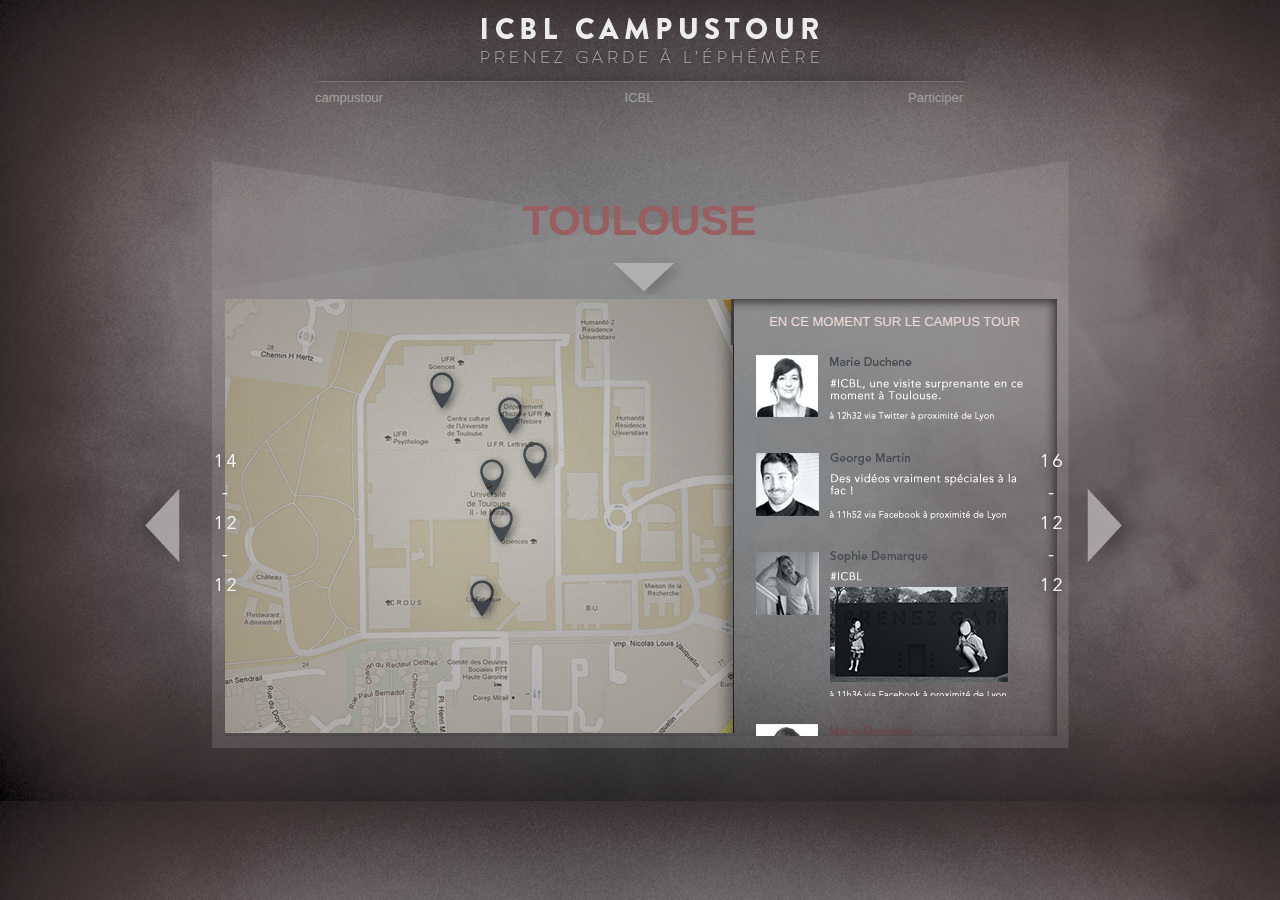
==== index.html @ aa117b37 "premiere version du proto d'ICBL" ====
<!doctype html>
<!-- paulirish.com/2008/conditional-stylesheets-vs-css-hacks-answer-neither/ -->
<!--[if lt IE 7]> <html class="no-js ie6 oldie" lang="en"> <![endif]-->
<!--[if IE 7]>    <html class="no-js ie7 oldie" lang="en"> <![endif]-->
<!--[if IE 8]>    <html class="no-js ie8 oldie" lang="en"> <![endif]-->
<!-- Consider adding an manifest.appcache: h5bp.com/d/Offline -->
<!--[if gt IE 8]><!--> <html class="no-js" lang="en"> <!--<![endif]-->
<head>
  <meta charset="utf-8">

  <!-- Use the .htaccess and remove these lines to avoid edge case issues.
       More info: h5bp.com/b/378 -->
  <meta http-equiv="X-UA-Compatible" content="IE=edge,chrome=1">

  <title>ICBL</title>
  <meta name="description" content="">
  <meta name="author" content="">

  <!-- Mobile viewport optimized: j.mp/bplateviewport -->
  <meta name="viewport" content="width=device-width,initial-scale=1">

  <!-- Place favicon.ico and apple-touch-icon.png in the root directory: mathiasbynens.be/notes/touch-icons -->

  <!-- CSS: implied media=all -->
  <!-- CSS concatenated and minified via ant build script-->
  <link rel="stylesheet" href="css/reset.css">
  <link rel="stylesheet" href="css/style.css">
  <!-- end CSS-->

  <!-- More ideas for your <head> here: h5bp.com/d/head-Tips -->

  <!-- All JavaScript at the bottom, except for Modernizr / Respond.
       Modernizr enables HTML5 elements & feature detects; Respond is a polyfill for min/max-width CSS3 Media Queries
       For optimal performance, use a custom Modernizr build: www.modernizr.com/download/ -->
  <script src="js/libs/modernizr-2.0.6.min.js"></script>
</head>

<body>

  <div id="container">
    <header>
    	<h1>ICBL<span>Prenez garde à l'éphémère</span></h1>
		 <menu>
			<li id='firstLI'><a href="index.html">campustour</a> </li>
			<li id='secondeLI'>ICBL</li>
			<li id='thirdLI'><a href='participer.html'>Participer </a></li>
		</menu>
    </header>
   
    <div id="main" role="main">
    	<div id='content'>
			<div class="cartouche actif" id='ville1'>
				<h2>Toulouse<br/><img align="center"  src="img/arrowCity.png" /></h2>
				<div class="inside">
					<div class='carte'>
						<img src="img/carte.png" alt="timeline"/>
						<div class="check">
							
						</div>
						<div class="infoBull"></div>
					</div>
					<div class='wall'>
						<h3>En ce moment sur le campus tour</h3>
						<img src="img/timeline.png" alt="timeline"/>
					</div>
				</div>
			</div>
			<div class="cartouche" id='ville2'>
				<h2>Paris<br/><img align="center"  src="img/arrowCity.png" /></h2>
				<div class="inside">
					<div class='carte'>
						<div class="check">
							
						</div>
						<div class="infoBull"></div>
					</div>
					<div class='wall'>
						<h3>En ce moment sur le campus tour</h3>
						<img src="img/timeline.png" alt="timeline"/>
					</div>
				</div>
			</div>
			<div class="cartouche" id='ville3'>
				<h2>marseille<br/><img align="center"  src="img/arrowCity.png" /></h2>
				<div class="inside">
					<div class='carte'>
						<div class="check">
							
						</div>
						<div class="infoBull"></div>
					</div>
					<div class='wall'>
						<h3>En ce moment sur le campus tour</h3>
						<img src="img/timeline.png" alt="timeline"/>
					</div>
				</div>
			</div>
			<div id='leftArrow'>
				<p class='day'></p>
				<p class='month'></p>
				<p class='year'></p>
			</div>
			<div id='rightArrow'>
				<p class='day'></p>
				<p class='month'></p>
				<p class='year'></p>
			</div>
		</div>
    </div>
    <footer>

    </footer>
  </div> <!--! end of #container -->


  <!-- JavaScript at the bottom for fast page loading -->

  
 <script src="js/libs/jquery-1.6.2.min.js"></script>


  <!-- scripts concatenated and minified via ant build script-->
  <!--<script defer src="js/plugins.js"></script>
  <script defer src="js/script.js"></script>-->
  <script defer src="js/mylibs/site-ajax.js"></script>
  <!-- end scripts-->

	
  <!-- Prompt IE 6 users to install Chrome Frame. Remove this if you want to support IE 6.
       chromium.org/developers/how-tos/chrome-frame-getting-started -->
  <!--[if lt IE 7 ]>
    <script src="//ajax.googleapis.com/ajax/libs/chrome-frame/1.0.3/CFInstall.min.js"></script>
    <script>window.attachEvent('onload',function(){CFInstall.check({mode:'overlay'})})</script>
  <![endif]-->
  
</body>
</html>
---- css/style.css ----
/* 
 * HTML5 ✰ Boilerplate
 *
 * What follows is the result of much research on cross-browser styling. 
 * Credit left inline and big thanks to Nicolas Gallagher, Jonathan Neal,
 * Kroc Camen, and the H5BP dev community and team.
 *
 * Detailed information about this CSS: h5bp.com/css
 * 
 * ==|== normalize ==========================================================
 */


/* =============================================================================
   HTML5 display definitions
   ========================================================================== */

article, aside, details, figcaption, figure, footer, header, hgroup, nav, section { display: block; }
audio, canvas, video { display: inline-block; *display: inline; *zoom: 1; }
audio:not([controls]) { display: none; }
[hidden] { display: none; }

/* =============================================================================
   Base
   ========================================================================== */

/*
 * 1. Correct text resizing oddly in IE6/7 when body font-size is set using em units
 * 2. Force vertical scrollbar in non-IE
 * 3. Prevent iOS text size adjust on device orientation change, without disabling user zoom: h5bp.com/g
 */

html { font-size: 100%; overflow-y: scroll; -webkit-text-size-adjust: 100%; -ms-text-size-adjust: 100%; }

body { margin: 0; font-size: 13px; line-height: 1.231; }

body, button, input, select, textarea { font-family: sans-serif; color: #222; }

/* 
 * Remove text-shadow in selection highlight: h5bp.com/i
 * These selection declarations have to be separate
 * Also: hot pink! (or customize the background color to match your design)
 */

::-moz-selection { background: #fe57a1; color: #fff; text-shadow: none; }
::selection { background: #fe57a1; color: #fff; text-shadow: none; }


/* =============================================================================
   Links
   ========================================================================== */

a { color: #00e; }
a:visited { color: #551a8b; }
a:hover { color: #06e; }
a:focus { outline: thin dotted; }

/* Improve readability when focused and hovered in all browsers: h5bp.com/h */
a:hover, a:active { outline: 0; }


/* =============================================================================
   Typography
   ========================================================================== */

abbr[title] { border-bottom: 1px dotted; }

b, strong { font-weight: bold; }

blockquote { margin: 1em 40px; }

dfn { font-style: italic; }

hr { display: block; height: 1px; border: 0; border-top: 1px solid #ccc; margin: 1em 0; padding: 0; }

ins { background: #ff9; color: #000; text-decoration: none; }

mark { background: #ff0; color: #000; font-style: italic; font-weight: bold; }

/* Redeclare monospace font family: h5bp.com/j */
pre, code, kbd, samp { font-family: monospace, monospace; _font-family: 'courier new', monospace; font-size: 1em; }

/* Improve readability of pre-formatted text in all browsers */
pre { white-space: pre; white-space: pre-wrap; word-wrap: break-word; }

q { quotes: none; }
q:before, q:after { content: ""; content: none; }

small { font-size: 85%; }

/* Position subscript and superscript content without affecting line-height: h5bp.com/k */
sub, sup { font-size: 75%; line-height: 0; position: relative; vertical-align: baseline; }
sup { top: -0.5em; }
sub { bottom: -0.25em; }


/* =============================================================================
   Lists
   ========================================================================== */

ul, ol { margin: 1em 0; padding: 0 0 0 40px; }
dd { margin: 0 0 0 40px; }
nav ul, nav ol { list-style: none; list-style-image: none; margin: 0; padding: 0; }


/* =============================================================================
   Embedded content
   ========================================================================== */

/*
 * 1. Improve image quality when scaled in IE7: h5bp.com/d
 * 2. Remove the gap between images and borders on image containers: h5bp.com/e 
 */

img { border: 0; -ms-interpolation-mode: bicubic; vertical-align: middle; }

/*
 * Correct overflow not hidden in IE9 
 */

svg:not(:root) { overflow: hidden; }


/* =============================================================================
   Figures
   ========================================================================== */

figure { margin: 0; }


/* =============================================================================
   Forms
   ========================================================================== */

form { margin: 0; }
fieldset { border: 0; margin: 0; padding: 0; }

/* Indicate that 'label' will shift focus to the associated form element */
label { cursor: pointer; }

/* 
 * 1. Correct color not inheriting in IE6/7/8/9 
 * 2. Correct alignment displayed oddly in IE6/7 
 */

legend { border: 0; *margin-left: -7px; padding: 0; }

/*
 * 1. Correct font-size not inheriting in all browsers
 * 2. Remove margins in FF3/4 S5 Chrome
 * 3. Define consistent vertical alignment display in all browsers
 */

button, input, select, textarea { font-size: 100%; margin: 0; vertical-align: baseline; *vertical-align: middle; }

/*
 * 1. Define line-height as normal to match FF3/4 (set using !important in the UA stylesheet)
 * 2. Correct inner spacing displayed oddly in IE6/7
 */

button, input { line-height: normal; *overflow: visible; }

/*
 * Reintroduce inner spacing in 'table' to avoid overlap and whitespace issues in IE6/7
 */

table button, table input { *overflow: auto; }

/*
 * 1. Display hand cursor for clickable form elements
 * 2. Allow styling of clickable form elements in iOS
 */

button, input[type="button"], input[type="reset"], input[type="submit"] { cursor: pointer; -webkit-appearance: button; }

/*
 * Consistent box sizing and appearance
 */

input[type="checkbox"], input[type="radio"] { box-sizing: border-box; }
input[type="search"] { -webkit-appearance: textfield; -moz-box-sizing: content-box; -webkit-box-sizing: content-box; box-sizing: content-box; }
input[type="search"]::-webkit-search-decoration { -webkit-appearance: none; }

/* 
 * Remove inner padding and border in FF3/4: h5bp.com/l 
 */

button::-moz-focus-inner, input::-moz-focus-inner { border: 0; padding: 0; }

/* 
 * 1. Remove default vertical scrollbar in IE6/7/8/9 
 * 2. Allow only vertical resizing
 */

textarea { overflow: auto; vertical-align: top; resize: vertical; }

/* Colors for form validity */
input:valid, textarea:valid {  }
input:invalid, textarea:invalid { background-color: #f0dddd; }


/* =============================================================================
   Tables
   ========================================================================== */

table { border-collapse: collapse; border-spacing: 0; }
td { vertical-align: top; }


/* ==|== primary styles =====================================================
   Author: Blond
   ========================================================================== */

body{
	background: url('../img/background.jpg');
	background-size: cover;
}
header{
	width: 650px;
	margin: 0 auto;
}
h1{
	
	height:90px;
	background: url('../img/header.png');
	text-indent: -9999px;
}

menu li{
	display: block;
	width: 216px;
	list-style: none;
	float: left;
	color: #a0a1a1;
}
a, a:visited, a:hover{
	color: #a0a1a1;
	text-decoration: none;
}
a:hover{
	text-decoration: underline;
}
#secondeLI{
	text-align: center;
}
#thirdLI{
	text-align: right;
}
#main{
	clear: both;
}
#main{
	
	width:857px;
	margin: 50px auto;
	background: url('../img/fondCartouche.png'),no-repeat;
	padding-bottom: 15px;
	overflow: hidden
}
.cartouche{
	
	width: 830px;
	margin: 0 auto;
	display: none;
	position: relative;
	left: 830px;
}
#ville1{
	left: 0;
}
.actif{
	display: block;
}
.cartouche h2{
	font-size:3.25em;
	margin: 0 auto;
	text-align: center;
	font-weight: bold;
	text-transform: uppercase;
	color: #995e5f;
	height: 104px;
	padding-top:55px;
	width: 338px;
}
.inside {
	width :832px;
	height :437px;
	-moz-box-shadow: inset -3px 3px 10px #383434;
	-webkit-box-shadow: inset -3px 3px 10px #383434;
	box-shadow: inset -3px 3px 10px #383434;
}
.inside .carte{
	float:left;
	width: 507px;
	height:100%;

}
.inside .wall h3{
	width: 325px;
	height: 45px;
	text-transform: uppercase;
	color: #F0DDDD;
	text-align: center;
	float: right;
	line-height: 45px;
}
.inside .wall {
	overflow-y: scroll;
	overflow-x:hidden;
	height: 100%;
}
/***********Infobull*/
.inside .carte .check{
	background-image: url('../img/check.png');
	width: 43px;
	height: 47px;
	cursor: pointer;
	position: relative;
	top :350px;
	left: 160px;
}
.inside .carte .infoBull{
	background-image: url('../img/bulle.png');
	width: 199px;
	height: 294px;
	position: relative;
	top: 10px;
	left: 80px;
	display: none;
	
}

#leftArrow{
	background: url('../img/dateDebutToulouse.png');
	width: 130px;
	height: 165px;
	position: absolute;
	left: 10%;
	top: 440px;
	cursor: pointer;
}

#rightArrow{
	background: url('../img/dateFinToulouse.png');
	width: 130px;
	height: 165px;
	position: absolute;
	right: 10%;
	top: 440px;
	cursor: pointer;
	
}










/* ==|== non-semantic helper classes ========================================
   Please define your styles before this section.
   ========================================================================== */

/* For image replacement */
.ir { display: block; border: 0; text-indent: -999em; overflow: hidden; background-color: transparent; background-repeat: no-repeat; text-align: left; direction: ltr; }
.ir br { display: none; }

/* Hide from both screenreaders and browsers: h5bp.com/u */
.hidden { display: none !important; visibility: hidden; }

/* Hide only visually, but have it available for screenreaders: h5bp.com/v */
.visuallyhidden { border: 0; clip: rect(0 0 0 0); height: 1px; margin: -1px; overflow: hidden; padding: 0; position: absolute; width: 1px; }

/* Extends the .visuallyhidden class to allow the element to be focusable when navigated to via the keyboard: h5bp.com/p */
.visuallyhidden.focusable:active, .visuallyhidden.focusable:focus { clip: auto; height: auto; margin: 0; overflow: visible; position: static; width: auto; }

/* Hide visually and from screenreaders, but maintain layout */
.invisible { visibility: hidden; }

/* Contain floats: h5bp.com/q */ 
.clearfix:before, .clearfix:after { content: ""; display: table; }
.clearfix:after { clear: both; }
.clearfix { zoom: 1; }



/* ==|== media queries ======================================================
   PLACEHOLDER Media Queries for Responsive Design.
   These override the primary ('mobile first') styles
   Modify as content requires.
   ========================================================================== */

@media only screen and (min-width: 480px) {
  /* Style adjustments for viewports 480px and over go here */

}

@media only screen and (min-width: 768px) {
  /* Style adjustments for viewports 768px and over go here */

}



/* ==|== print styles =======================================================
   Print styles.
   Inlined to avoid required HTTP connection: h5bp.com/r
   ========================================================================== */
 
@media print {
  * { background: transparent !important; color: black !important; text-shadow: none !important; filter:none !important; -ms-filter: none !important; } /* Black prints faster: h5bp.com/s */
  a, a:visited { text-decoration: underline; }
  a[href]:after { content: " (" attr(href) ")"; }
  abbr[title]:after { content: " (" attr(title) ")"; }
  .ir a:after, a[href^="javascript:"]:after, a[href^="#"]:after { content: ""; }  /* Don't show links for images, or javascript/internal links */
  pre, blockquote { border: 1px solid #999; page-break-inside: avoid; }
  thead { display: table-header-group; } /* h5bp.com/t */
  tr, img { page-break-inside: avoid; }
  img { max-width: 100% !important; }
  @page { margin: 0.5cm; }
  p, h2, h3 { orphans: 3; widows: 3; }
  h2, h3 { page-break-after: avoid; }
}
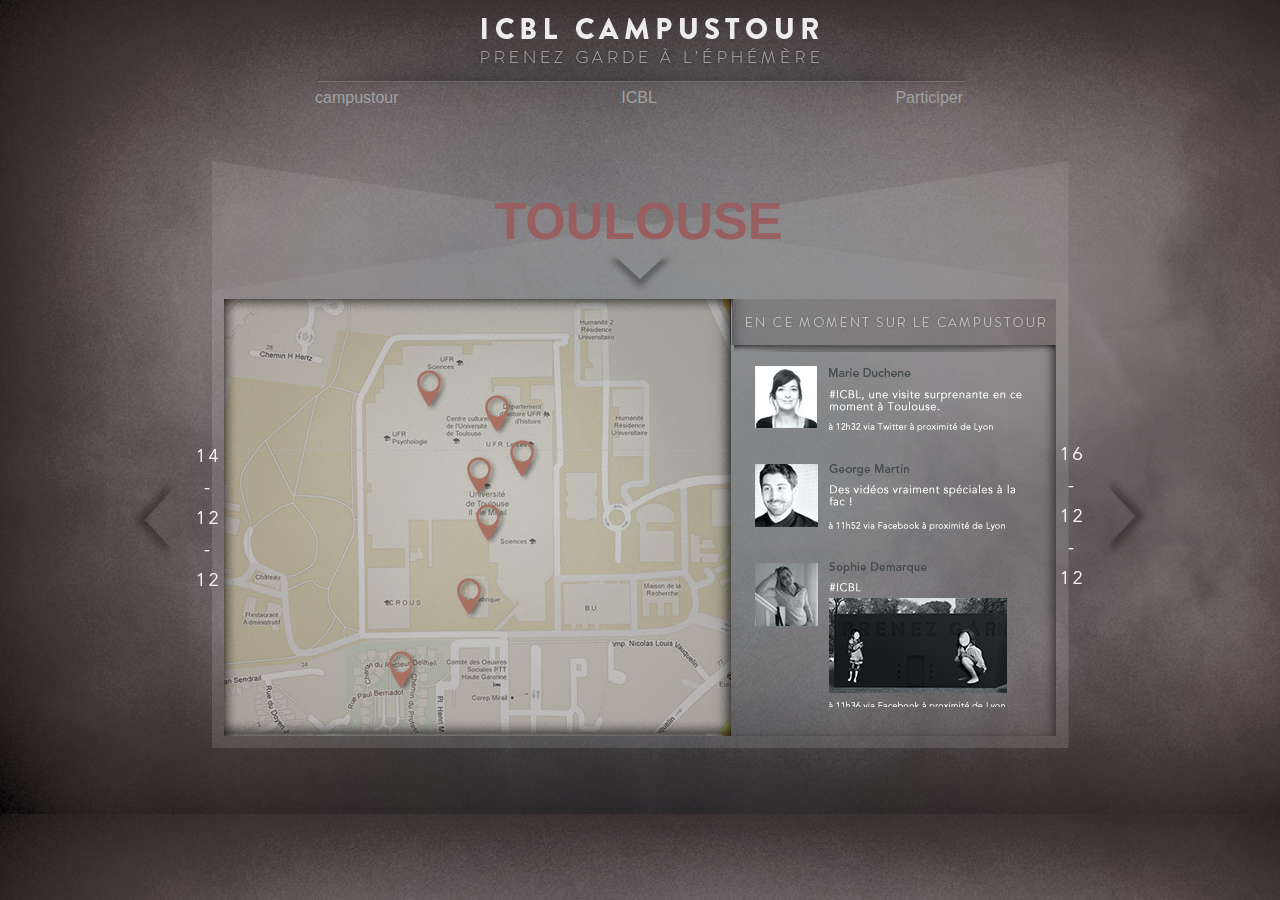
==== commit b7a6e368: "Version 1.2 deu proto desktop ICBL" ====
--- a/index.html
+++ b/index.html
@@ -1,10 +1,5 @@
 <!doctype html>
-<!-- paulirish.com/2008/conditional-stylesheets-vs-css-hacks-answer-neither/ -->
-<!--[if lt IE 7]> <html class="no-js ie6 oldie" lang="en"> <![endif]-->
-<!--[if IE 7]>    <html class="no-js ie7 oldie" lang="en"> <![endif]-->
-<!--[if IE 8]>    <html class="no-js ie8 oldie" lang="en"> <![endif]-->
-<!-- Consider adding an manifest.appcache: h5bp.com/d/Offline -->
-<!--[if gt IE 8]><!--> <html class="no-js" lang="en"> <!--<![endif]-->
+
 <head>
   <meta charset="utf-8">
 
@@ -27,12 +22,7 @@
   <link rel="stylesheet" href="css/style.css">
   <!-- end CSS-->
 
-  <!-- More ideas for your <head> here: h5bp.com/d/head-Tips -->
-
-  <!-- All JavaScript at the bottom, except for Modernizr / Respond.
-       Modernizr enables HTML5 elements & feature detects; Respond is a polyfill for min/max-width CSS3 Media Queries
-       For optimal performance, use a custom Modernizr build: www.modernizr.com/download/ -->
-  <script src="js/libs/modernizr-2.0.6.min.js"></script>
+  
 </head>
 
 <body>
@@ -49,24 +39,26 @@
    
     <div id="main" role="main">
     	<div id='content'>
+    		<div id="slider" > 
 			<div class="cartouche actif" id='ville1'>
-				<h2>Toulouse<br/><img align="center"  src="img/arrowCity.png" /></h2>
+				<h2>Toulouse<br/><img align="center"  src="img/fleches.png" /></h2>
 				<div class="inside">
+					
 					<div class='carte'>
-						<img src="img/carte.png" alt="timeline"/>
+						
 						<div class="check">
 							
 						</div>
 						<div class="infoBull"></div>
-					</div>
+					</div><h3><img src="img/headerTimeline.png"></h3>
 					<div class='wall'>
-						<h3>En ce moment sur le campus tour</h3>
+						
 						<img src="img/timeline.png" alt="timeline"/>
 					</div>
 				</div>
 			</div>
 			<div class="cartouche" id='ville2'>
-				<h2>Paris<br/><img align="center"  src="img/arrowCity.png" /></h2>
+				<h2>Lyon<br/><img align="center"  src="img/fleches.png" /></h2>
 				<div class="inside">
 					<div class='carte'>
 						<div class="check">
@@ -74,36 +66,27 @@
 						</div>
 						<div class="infoBull"></div>
 					</div>
+					<h3><img src="img/headerTimeline.png"></h3>
 					<div class='wall'>
-						<h3>En ce moment sur le campus tour</h3>
-						<img src="img/timeline.png" alt="timeline"/>
+						
+						<img src="img/timelineLyon.png" alt="timeline"/>
 					</div>
 				</div>
 			</div>
 			<div class="cartouche" id='ville3'>
-				<h2>marseille<br/><img align="center"  src="img/arrowCity.png" /></h2>
-				<div class="inside">
-					<div class='carte'>
-						<div class="check">
-							
-						</div>
-						<div class="infoBull"></div>
-					</div>
-					<div class='wall'>
-						<h3>En ce moment sur le campus tour</h3>
-						<img src="img/timeline.png" alt="timeline"/>
-					</div>
+				<h2>Rennes<br/><img align="center"  src="img/fleches.png" /></h2>
+				<div class="inside" id='soon'>
+					
 				</div>
 			</div>
-			<div id='leftArrow'>
-				<p class='day'></p>
-				<p class='month'></p>
-				<p class='year'></p>
 			</div>
-			<div id='rightArrow'>
-				<p class='day'></p>
-				<p class='month'></p>
-				<p class='year'></p>
+			<div id="arrow" class="toulouse">
+				<div id='leftArrow' >
+					
+				</div>
+				<div id='rightArrow' >
+					
+				</div>
 			</div>
 		</div>
     </div>
--- a/css/style.css
+++ b/css/style.css
@@ -1,210 +1,3 @@
-/* 
- * HTML5 ✰ Boilerplate
- *
- * What follows is the result of much research on cross-browser styling. 
- * Credit left inline and big thanks to Nicolas Gallagher, Jonathan Neal,
- * Kroc Camen, and the H5BP dev community and team.
- *
- * Detailed information about this CSS: h5bp.com/css
- * 
- * ==|== normalize ==========================================================
- */
-
-
-/* =============================================================================
-   HTML5 display definitions
-   ========================================================================== */
-
-article, aside, details, figcaption, figure, footer, header, hgroup, nav, section { display: block; }
-audio, canvas, video { display: inline-block; *display: inline; *zoom: 1; }
-audio:not([controls]) { display: none; }
-[hidden] { display: none; }
-
-/* =============================================================================
-   Base
-   ========================================================================== */
-
-/*
- * 1. Correct text resizing oddly in IE6/7 when body font-size is set using em units
- * 2. Force vertical scrollbar in non-IE
- * 3. Prevent iOS text size adjust on device orientation change, without disabling user zoom: h5bp.com/g
- */
-
-html { font-size: 100%; overflow-y: scroll; -webkit-text-size-adjust: 100%; -ms-text-size-adjust: 100%; }
-
-body { margin: 0; font-size: 13px; line-height: 1.231; }
-
-body, button, input, select, textarea { font-family: sans-serif; color: #222; }
-
-/* 
- * Remove text-shadow in selection highlight: h5bp.com/i
- * These selection declarations have to be separate
- * Also: hot pink! (or customize the background color to match your design)
- */
-
-::-moz-selection { background: #fe57a1; color: #fff; text-shadow: none; }
-::selection { background: #fe57a1; color: #fff; text-shadow: none; }
-
-
-/* =============================================================================
-   Links
-   ========================================================================== */
-
-a { color: #00e; }
-a:visited { color: #551a8b; }
-a:hover { color: #06e; }
-a:focus { outline: thin dotted; }
-
-/* Improve readability when focused and hovered in all browsers: h5bp.com/h */
-a:hover, a:active { outline: 0; }
-
-
-/* =============================================================================
-   Typography
-   ========================================================================== */
-
-abbr[title] { border-bottom: 1px dotted; }
-
-b, strong { font-weight: bold; }
-
-blockquote { margin: 1em 40px; }
-
-dfn { font-style: italic; }
-
-hr { display: block; height: 1px; border: 0; border-top: 1px solid #ccc; margin: 1em 0; padding: 0; }
-
-ins { background: #ff9; color: #000; text-decoration: none; }
-
-mark { background: #ff0; color: #000; font-style: italic; font-weight: bold; }
-
-/* Redeclare monospace font family: h5bp.com/j */
-pre, code, kbd, samp { font-family: monospace, monospace; _font-family: 'courier new', monospace; font-size: 1em; }
-
-/* Improve readability of pre-formatted text in all browsers */
-pre { white-space: pre; white-space: pre-wrap; word-wrap: break-word; }
-
-q { quotes: none; }
-q:before, q:after { content: ""; content: none; }
-
-small { font-size: 85%; }
-
-/* Position subscript and superscript content without affecting line-height: h5bp.com/k */
-sub, sup { font-size: 75%; line-height: 0; position: relative; vertical-align: baseline; }
-sup { top: -0.5em; }
-sub { bottom: -0.25em; }
-
-
-/* =============================================================================
-   Lists
-   ========================================================================== */
-
-ul, ol { margin: 1em 0; padding: 0 0 0 40px; }
-dd { margin: 0 0 0 40px; }
-nav ul, nav ol { list-style: none; list-style-image: none; margin: 0; padding: 0; }
-
-
-/* =============================================================================
-   Embedded content
-   ========================================================================== */
-
-/*
- * 1. Improve image quality when scaled in IE7: h5bp.com/d
- * 2. Remove the gap between images and borders on image containers: h5bp.com/e 
- */
-
-img { border: 0; -ms-interpolation-mode: bicubic; vertical-align: middle; }
-
-/*
- * Correct overflow not hidden in IE9 
- */
-
-svg:not(:root) { overflow: hidden; }
-
-
-/* =============================================================================
-   Figures
-   ========================================================================== */
-
-figure { margin: 0; }
-
-
-/* =============================================================================
-   Forms
-   ========================================================================== */
-
-form { margin: 0; }
-fieldset { border: 0; margin: 0; padding: 0; }
-
-/* Indicate that 'label' will shift focus to the associated form element */
-label { cursor: pointer; }
-
-/* 
- * 1. Correct color not inheriting in IE6/7/8/9 
- * 2. Correct alignment displayed oddly in IE6/7 
- */
-
-legend { border: 0; *margin-left: -7px; padding: 0; }
-
-/*
- * 1. Correct font-size not inheriting in all browsers
- * 2. Remove margins in FF3/4 S5 Chrome
- * 3. Define consistent vertical alignment display in all browsers
- */
-
-button, input, select, textarea { font-size: 100%; margin: 0; vertical-align: baseline; *vertical-align: middle; }
-
-/*
- * 1. Define line-height as normal to match FF3/4 (set using !important in the UA stylesheet)
- * 2. Correct inner spacing displayed oddly in IE6/7
- */
-
-button, input { line-height: normal; *overflow: visible; }
-
-/*
- * Reintroduce inner spacing in 'table' to avoid overlap and whitespace issues in IE6/7
- */
-
-table button, table input { *overflow: auto; }
-
-/*
- * 1. Display hand cursor for clickable form elements
- * 2. Allow styling of clickable form elements in iOS
- */
-
-button, input[type="button"], input[type="reset"], input[type="submit"] { cursor: pointer; -webkit-appearance: button; }
-
-/*
- * Consistent box sizing and appearance
- */
-
-input[type="checkbox"], input[type="radio"] { box-sizing: border-box; }
-input[type="search"] { -webkit-appearance: textfield; -moz-box-sizing: content-box; -webkit-box-sizing: content-box; box-sizing: content-box; }
-input[type="search"]::-webkit-search-decoration { -webkit-appearance: none; }
-
-/* 
- * Remove inner padding and border in FF3/4: h5bp.com/l 
- */
-
-button::-moz-focus-inner, input::-moz-focus-inner { border: 0; padding: 0; }
-
-/* 
- * 1. Remove default vertical scrollbar in IE6/7/8/9 
- * 2. Allow only vertical resizing
- */
-
-textarea { overflow: auto; vertical-align: top; resize: vertical; }
-
-/* Colors for form validity */
-input:valid, textarea:valid {  }
-input:invalid, textarea:invalid { background-color: #f0dddd; }
-
-
-/* =============================================================================
-   Tables
-   ========================================================================== */
-
-table { border-collapse: collapse; border-spacing: 0; }
-td { vertical-align: top; }
 
 
 /* ==|== primary styles =====================================================
@@ -214,6 +7,7 @@
 body{
 	background: url('../img/background.jpg');
 	background-size: cover;
+	font-family: arial;
 }
 header{
 	width: 650px;
@@ -260,16 +54,15 @@
 .cartouche{
 	
 	width: 830px;
-	margin: 0 auto;
-	display: none;
-	position: relative;
-	left: 830px;
-}
-#ville1{
-	left: 0;
-}
+	margin: 0 12px;
+
+	float: left;
+}
+
+	
 .actif{
 	display: block;
+	left: 0;
 }
 .cartouche h2{
 	font-size:3.25em;
@@ -288,12 +81,24 @@
 	-moz-box-shadow: inset -3px 3px 10px #383434;
 	-webkit-box-shadow: inset -3px 3px 10px #383434;
 	box-shadow: inset -3px 3px 10px #383434;
+	position: relative;
 }
 .inside .carte{
 	float:left;
 	width: 507px;
 	height:100%;
 
+}
+#slider{
+	width: 50000px;
+	height: 609px;
+	position: relative;
+}
+#ville1 .carte{
+	background: url('../img/carte.png')
+}
+#ville2 .carte{
+	background: url('../img/carteLyon.jpg')
 }
 .inside .wall h3{
 	width: 325px;
@@ -307,13 +112,15 @@
 .inside .wall {
 	overflow-y: scroll;
 	overflow-x:hidden;
-	height: 100%;
+	height: 380px;
+width: 320px;
+
 }
 /***********Infobull*/
 .inside .carte .check{
 	background-image: url('../img/check.png');
-	width: 43px;
-	height: 47px;
+	width: 34px;
+	height: 42px;
 	cursor: pointer;
 	position: relative;
 	top :350px;
@@ -329,21 +136,57 @@
 	display: none;
 	
 }
+#ville2 .inside .carte .infoBull{
+	background-image: url('../img/bulleLyon.png');
+}
+
+
 
 #leftArrow{
-	background: url('../img/dateDebutToulouse.png');
-	width: 130px;
-	height: 165px;
+	
+	width: 100px;
+	height: 156px;
 	position: absolute;
 	left: 10%;
 	top: 440px;
 	cursor: pointer;
 }
+.toulouse #rightArrow{
+	background: url('../img/dateFinToulouse.png');
+	
+}
+
+.toulouse #leftArrow{
+	background: url('../img/dateDebutToulouse.png');
+	
+}
+
+.lyon #rightArrow{
+	background: url('../img/dateFinLyon.png');
+	
+}
+
+.lyon #leftArrow{
+	background: url('../img/dateDebutLyon.png');
+	
+}
+
+
+.rennes #rightArrow{
+	background: url('../img/dateFinRennes.png');
+	
+}
+
+.rennes #leftArrow{
+	background: url('../img/dateDebutRennes.png');
+	
+}
+
 
 #rightArrow{
-	background: url('../img/dateFinToulouse.png');
-	width: 130px;
-	height: 165px;
+	
+	width: 100px;
+	height: 156px;
 	position: absolute;
 	right: 10%;
 	top: 440px;
@@ -352,75 +195,16 @@
 }
 
 
-
-
-
-
-
-
-
-
-/* ==|== non-semantic helper classes ========================================
-   Please define your styles before this section.
-   ========================================================================== */
-
-/* For image replacement */
-.ir { display: block; border: 0; text-indent: -999em; overflow: hidden; background-color: transparent; background-repeat: no-repeat; text-align: left; direction: ltr; }
-.ir br { display: none; }
-
-/* Hide from both screenreaders and browsers: h5bp.com/u */
-.hidden { display: none !important; visibility: hidden; }
-
-/* Hide only visually, but have it available for screenreaders: h5bp.com/v */
-.visuallyhidden { border: 0; clip: rect(0 0 0 0); height: 1px; margin: -1px; overflow: hidden; padding: 0; position: absolute; width: 1px; }
-
-/* Extends the .visuallyhidden class to allow the element to be focusable when navigated to via the keyboard: h5bp.com/p */
-.visuallyhidden.focusable:active, .visuallyhidden.focusable:focus { clip: auto; height: auto; margin: 0; overflow: visible; position: static; width: auto; }
-
-/* Hide visually and from screenreaders, but maintain layout */
-.invisible { visibility: hidden; }
-
-/* Contain floats: h5bp.com/q */ 
-.clearfix:before, .clearfix:after { content: ""; display: table; }
-.clearfix:after { clear: both; }
-.clearfix { zoom: 1; }
-
-
-
-/* ==|== media queries ======================================================
-   PLACEHOLDER Media Queries for Responsive Design.
-   These override the primary ('mobile first') styles
-   Modify as content requires.
-   ========================================================================== */
-
-@media only screen and (min-width: 480px) {
-  /* Style adjustments for viewports 480px and over go here */
-
-}
-
-@media only screen and (min-width: 768px) {
-  /* Style adjustments for viewports 768px and over go here */
-
-}
-
-
-
-/* ==|== print styles =======================================================
-   Print styles.
-   Inlined to avoid required HTTP connection: h5bp.com/r
-   ========================================================================== */
- 
-@media print {
-  * { background: transparent !important; color: black !important; text-shadow: none !important; filter:none !important; -ms-filter: none !important; } /* Black prints faster: h5bp.com/s */
-  a, a:visited { text-decoration: underline; }
-  a[href]:after { content: " (" attr(href) ")"; }
-  abbr[title]:after { content: " (" attr(title) ")"; }
-  .ir a:after, a[href^="javascript:"]:after, a[href^="#"]:after { content: ""; }  /* Don't show links for images, or javascript/internal links */
-  pre, blockquote { border: 1px solid #999; page-break-inside: avoid; }
-  thead { display: table-header-group; } /* h5bp.com/t */
-  tr, img { page-break-inside: avoid; }
-  img { max-width: 100% !important; }
-  @page { margin: 0.5cm; }
-  p, h2, h3 { orphans: 3; widows: 3; }
-  h2, h3 { page-break-after: avoid; }
-}
+#soon{
+	background: url('../img/soon.png');
+}
+
+#participer{
+	background: url('../img/participer.png');
+	height: 426px;
+	width:854px;
+}
+
+h3{
+	float: right;
+}
